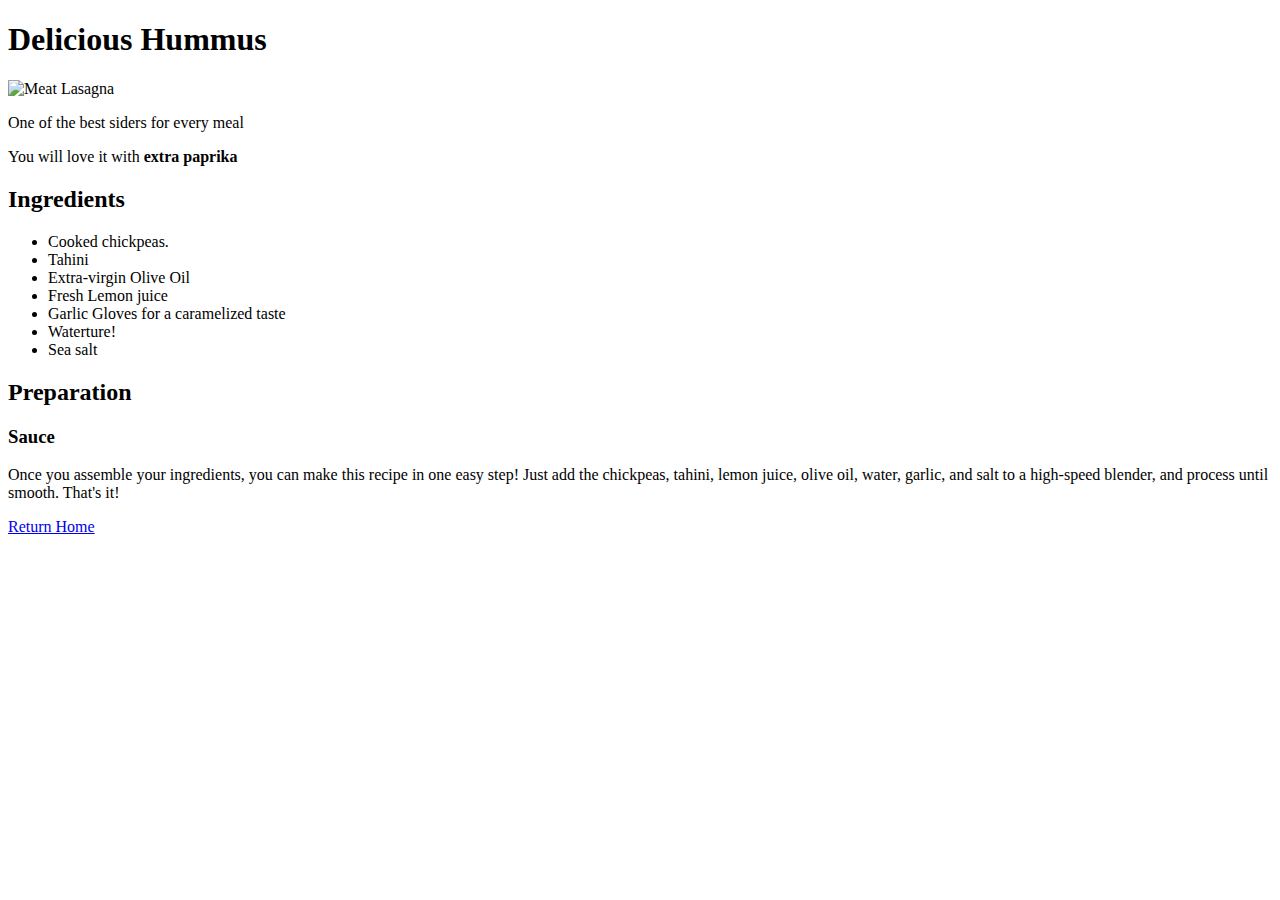
==== recipes/hummus.html @ 5c248b56 "Included hummus, lasagna and hamburguer recipes." ====
<!DOCTYPE html>
<html lang="en">

<head>
    <meta charset="UTF-8">
    <meta http-equiv="X-UA-Compatible" content="IE=edge">
    <meta name="viewport" content="width=device-width, initial-scale=1.0">
    <link rel="stylesheet" href="../css/style.css">
    <title>Hummus</title>
</head>

<body>
    <h1>Delicious Hummus</h1>
    <img src="../img/hummus.jpg" alt="Meat Lasagna" width="600">
    <p>One of the best siders for every meal</p>
    <p>You will love it with <strong>extra paprika</strong></p>

    <h2>Ingredients</h2>
    <ul>
        <li>Cooked chickpeas.</li>
        <li>Tahini</li>
        <li>Extra-virgin Olive Oil</li>
        <li>Fresh Lemon juice</li>
        <li>Garlic Gloves for a caramelized taste</li>
        <li>Waterture!</li>
        <li>Sea salt</li>
    </ul>

    <h2>Preparation</h2>
    <h3>Sauce</h3>
    <p>Once you assemble your ingredients, you can make this recipe in one easy step! 
        Just add the chickpeas, tahini, lemon juice, olive oil, water, garlic, and salt to a high-speed blender, and process until smooth. 
        That&apos;s it!
    </p>

    <a href="../index.html">Return Home</a>
</body>
</html>
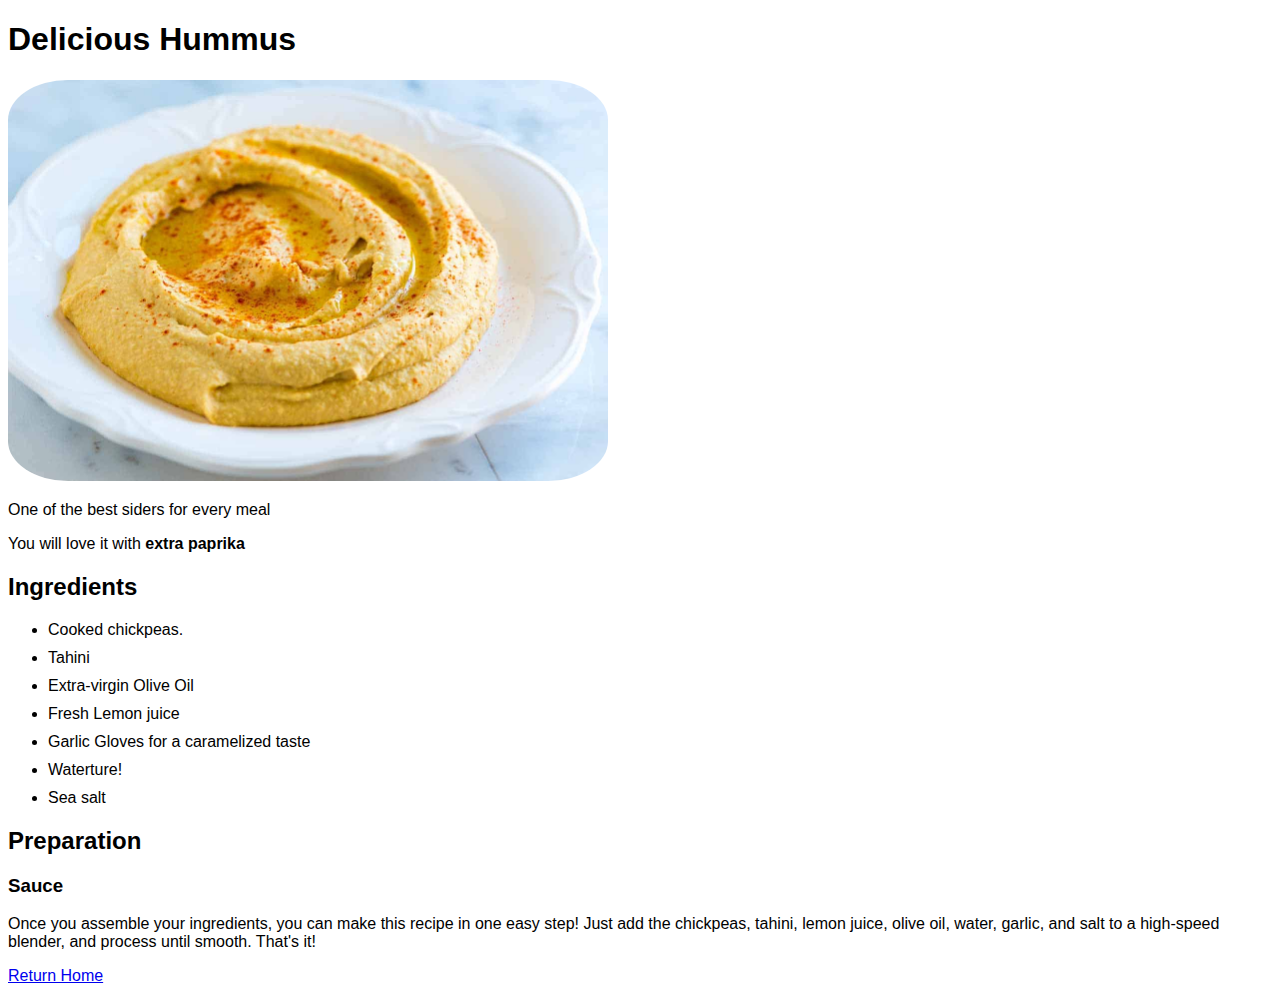
==== commit 0e9c5dd6: "Typo Error" ====
--- a/recipes/hummus.html
+++ b/recipes/hummus.html
@@ -32,7 +32,6 @@
         Just add the chickpeas, tahini, lemon juice, olive oil, water, garlic, and salt to a high-speed blender, and process until smooth. 
         That&apos;s it!
     </p>
-
     <a href="../index.html">Return Home</a>
 </body>
 </html>--- a/css/style.css
+++ b/css/style.css
@@ -0,0 +1,18 @@
+body {
+    font-family: 'Segoe UI', Tahoma, Geneva, Verdana, sans-serif;
+}
+
+li {
+    margin-bottom: 10px;
+}
+
+img {
+    border-radius: 10%;
+}
+
+#meal-image {
+    border-radius: 10%;
+    width: 10%;
+    display: inline-block;
+}
+
